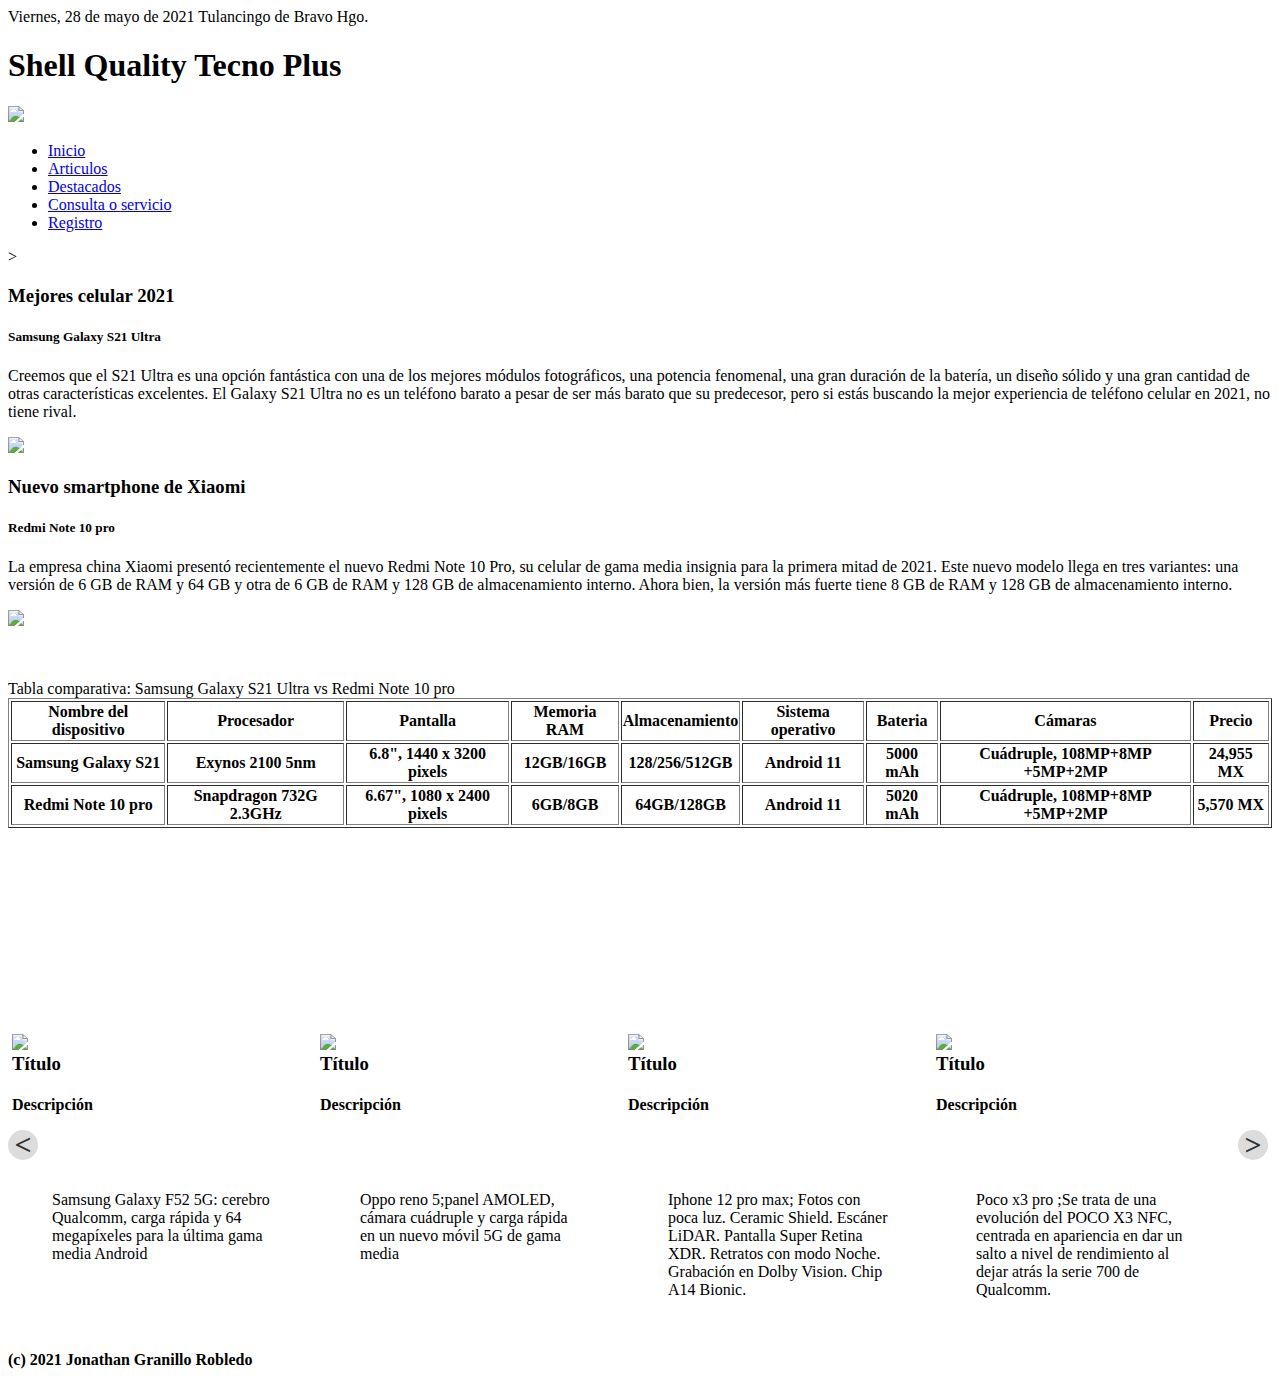
==== artículos.html @ 7acdbe5a "Update artículos.html" ====
<!DOCTYPE html>
<html>
 <head>
	<tittle> Viernes, 28 de mayo de 2021 Tulancingo de Bravo Hgo.</tittle>
    <meta charset="utf-8">
    <style>

        section article{
            width: 300px;
            height: 300px;
            float: left;
            /*border: 1px solid white;*/
        
            position: relative;
            margin: 4px;
            transform: scale(1,1);
            z-index: 1;
            transition: all 1s;
        }
         section article img{
            width: 100%;
            position: absolute;
            top: 0px;
            left: 0px;
        }

        section article p{
            position: absolute;
            padding: 40px;
        }
        
        .aumentado{
            z-index: 500;
            transform: scale(1.3,1.3);
            border: 1px solid white;
            box-shadow: 0px 0px 15px 0px yellow;
        }
        section{
            padding-top: 50px;
            width: 100%;
            height: 300px;
            overflow: hidden;

        }
        section .ribbon{
            width: 4000px;
            position: relative;
            left: 0px;
            transition: all 1s;
        }
        .botonredondo{
            width: 30px;
            height: 30px;
            border-radius: 30px;
            background: rgb(220,220,220);
            color: rgb(50,50,50);
            font-size: 30px;
            text-align: center;
            line-height: 30px;
            font-weight: bold;
            position: absolute;
        }
        .botones{
            width: 100%;
            position: absolute;
            z-index: 1000; /*para traer los botones al frente*/
        }
        .anterior{
            top: 100px;
            transform: rotate(180deg);
        }
        .posterior{
            right: 20px;
            top: 100px;
        }
    </style>
    <div class="clearfix"></div>


    <script src="lib/jquery-3.6.0.min.js">
    </script>

    <script>
        var desfase = 0; //esto lo hago al final de poner el .ribbon.css
        $(document).ready(function(){
            $("section article").hover (function(){
            $(this).addClass("aumentado")   
            })
            $("section article").mouseout (function(){
            $(this).removeClass("aumentado")    
            })
            $(".anterior").click (function(){
                //console.log("Izquierdo"); primero lo pruebo asi y despues modifico en el ribbon:position,left, transition.
                desfase--;
                $(".ribbon").css("left",(desfase*200)+"px")
            })
            $(".posterior").click (function(){
                //console.log("Derecho");
                desfase++;
                //$(".ribbon").css("left","200px")
                $(".ribbon").css("left",(desfase*200)+"px")
            })
        })
    </script>
    <div class="clearfix"></div>
	<!--comentario-->
	<meta charset="utf-8">
	<meta name="description" content="págia de tecnología- Estudiante de la carrera Tic´s">
	<link rel="stylesheet" type="text/css" href="mis_estilos.css">	
  </head>
    <body>
	 <h1 id="01"> Shell Quality Tecno Plus </h1> 

	  <img src=" img001/logo.jpg" style="width: 150PX;">
    </body>

    <header>
	
	    <nav>
		    <ul>
		       <li><a href="index.html">Inicio<a/></li>
		       <li><a href="artículos.html">Articulos<a/></li></li>
		       <li> <a href="destacados.html">Destacados<a/></li>
		       <li> <a href="consulta o servicio.html">Consulta o servicio<a/></li></li>
                <li><a href="index.php">Registro<a/></li>
	        </ul>
	    </nav>
	   <div class="clearfix"></div>
    </header>>
    <main>
	  <h3>Mejores celular 2021</h3>
            <h5>Samsung Galaxy S21 Ultra</h5>
            <p>
             Creemos que el S21 Ultra es una opción fantástica con una de los mejores módulos fotográficos, una potencia fenomenal, una gran duración de la batería, un diseño sólido y una gran cantidad de otras características excelentes. El Galaxy S21 Ultra no es un teléfono barato a pesar de ser más barato que su predecesor, pero si estás buscando la mejor experiencia de teléfono celular en 2021, no tiene rival.
            </p>
            <img src="img001/Samsung-Galaxy-S21-Ultra-5G-500x500.jpg" style="width: 100PX;">
        
    

        <h3>Nuevo smartphone de Xiaomi</h3>
        <article>
            <h5>Redmi Note 10 pro</h5>
            <p>
                La empresa china Xiaomi presentó recientemente el nuevo Redmi Note 10 Pro, su celular de gama media insignia para la primera mitad de 2021.
                Este nuevo modelo llega en tres variantes: una versión de 6 GB de RAM y 64 GB y otra de 6 GB de RAM y 128 GB de almacenamiento interno. Ahora bien, la versión más fuerte tiene 8 GB de RAM y 128 GB de almacenamiento interno.
            </p>
            <img src="img001/Note10Pro7272.jpg" style="width: 200PX;">  
    <section id= "tabla_com">
    	Tabla comparativa:
        Samsung Galaxy S21 Ultra vs Redmi Note 10 pro
        <table border="1">
        	<t1r>
        		<th>Nombre del dispositivo</th> 
        	    <th>Procesador</th>
        	    <th>Pantalla</th> 
        	    <th>Memoria RAM</th>
        	    <th>Almacenamiento</th>
        	    <th>Sistema operativo</th>
        	    <th>Bateria</th>
        	    <th>Cámaras</th>
        	    <th>Precio</th>
        	</tr>

        	<tr>
        	   <th>Samsung Galaxy S21</th>  
        	   <th>Exynos 2100 5nm</th>
        	   <th> 6.8", 1440 x 3200 pixels</th> 
        	   <th>12GB/16GB</th>
        	   <th>128/256/512GB</th>
        	   <th>Android 11</th>
        	   <th>5000 mAh</th>
        	   <th>Cuádruple, 108MP+8MP +5MP+2MP</th>
        	   <th>24,955 MX</th>
        	 

        	</tr>

        	<tr>
        		<th> Redmi Note 10 pro </th>  
        	    <th> Snapdragon 732G 2.3GHz </th> 
        	    <th> 6.67", 1080 x 2400 pixels </th> 
        	    <th>6GB/8GB</th>   
        	    <th>64GB/128GB</th>
        	    <th>Android 11</th>
        	    <th>5020 mAh</th>
        	    <th>Cuádruple, 108MP+8MP +5MP+2MP</th>
        	    <th>5,570 MX</th>
        	</tr>
        </table>
    </section>

    <div class="clearfix"></div>

    </section>
        
        <div id="container">
            <section>
                <div class="botones">
                    <div class="botonredondo anterior">
                        >   
                    </div>
                    <div class="botonredondo posterior">
                        >
                    </div>
                </div>
                <div class="ribbon">    
                    
                        <article class="art">
                            <div class="contenido">
                                <img src="img001/f52.jpg" >
                                <h3>Título</h3>
                                <h4>Descripción</h4>
                                <p> Samsung Galaxy F52 5G: cerebro Qualcomm, carga rápida y 64 megapíxeles para la última gama media Android</p>
                            </div>
                        </article>
                        <article class="art">
                            <div class="contenido">
                                <img src="img001/reno.jpg">
                                <h3>Título</h3>
                                <h4>Descripción</h4>
                                <p>Oppo reno 5;panel AMOLED, cámara cuádruple y carga rápida en un nuevo móvil 5G de gama media</p>
                            </div>
                        </article>
                        <article class="art">
                            <div class="contenido">
                                <img src="img001/apple12.jpg">
                                <h3>Título</h3>
                                <h4>Descripción</h4>
                                <p> Iphone 12 pro max; Fotos con poca luz. Ceramic Shield. Escáner LiDAR. Pantalla Super Retina XDR. Retratos con modo Noche. Grabación en Dolby Vision. Chip A14 Bionic. </p>
                        
                            </div>
                        </article>
                        <article class="art">
                            <div class="contenido">
                                <img src="img001/images_1.jpg">
                                <h3>Título</h3>
                                <h4>Descripción</h4>
                                <p>Poco x3 pro ;Se trata de una evolución del POCO X3 NFC, centrada en apariencia en dar un salto a nivel de rendimiento al dejar atrás la serie 700 de Qualcomm. </p>   
                            </div>
                        </article>
                    </div>
            </section>
        </div>
    </main>
    <footer>
	   <h4>(c) 2021 Jonathan Granillo Robledo</h4> 
    </footer>
</html>
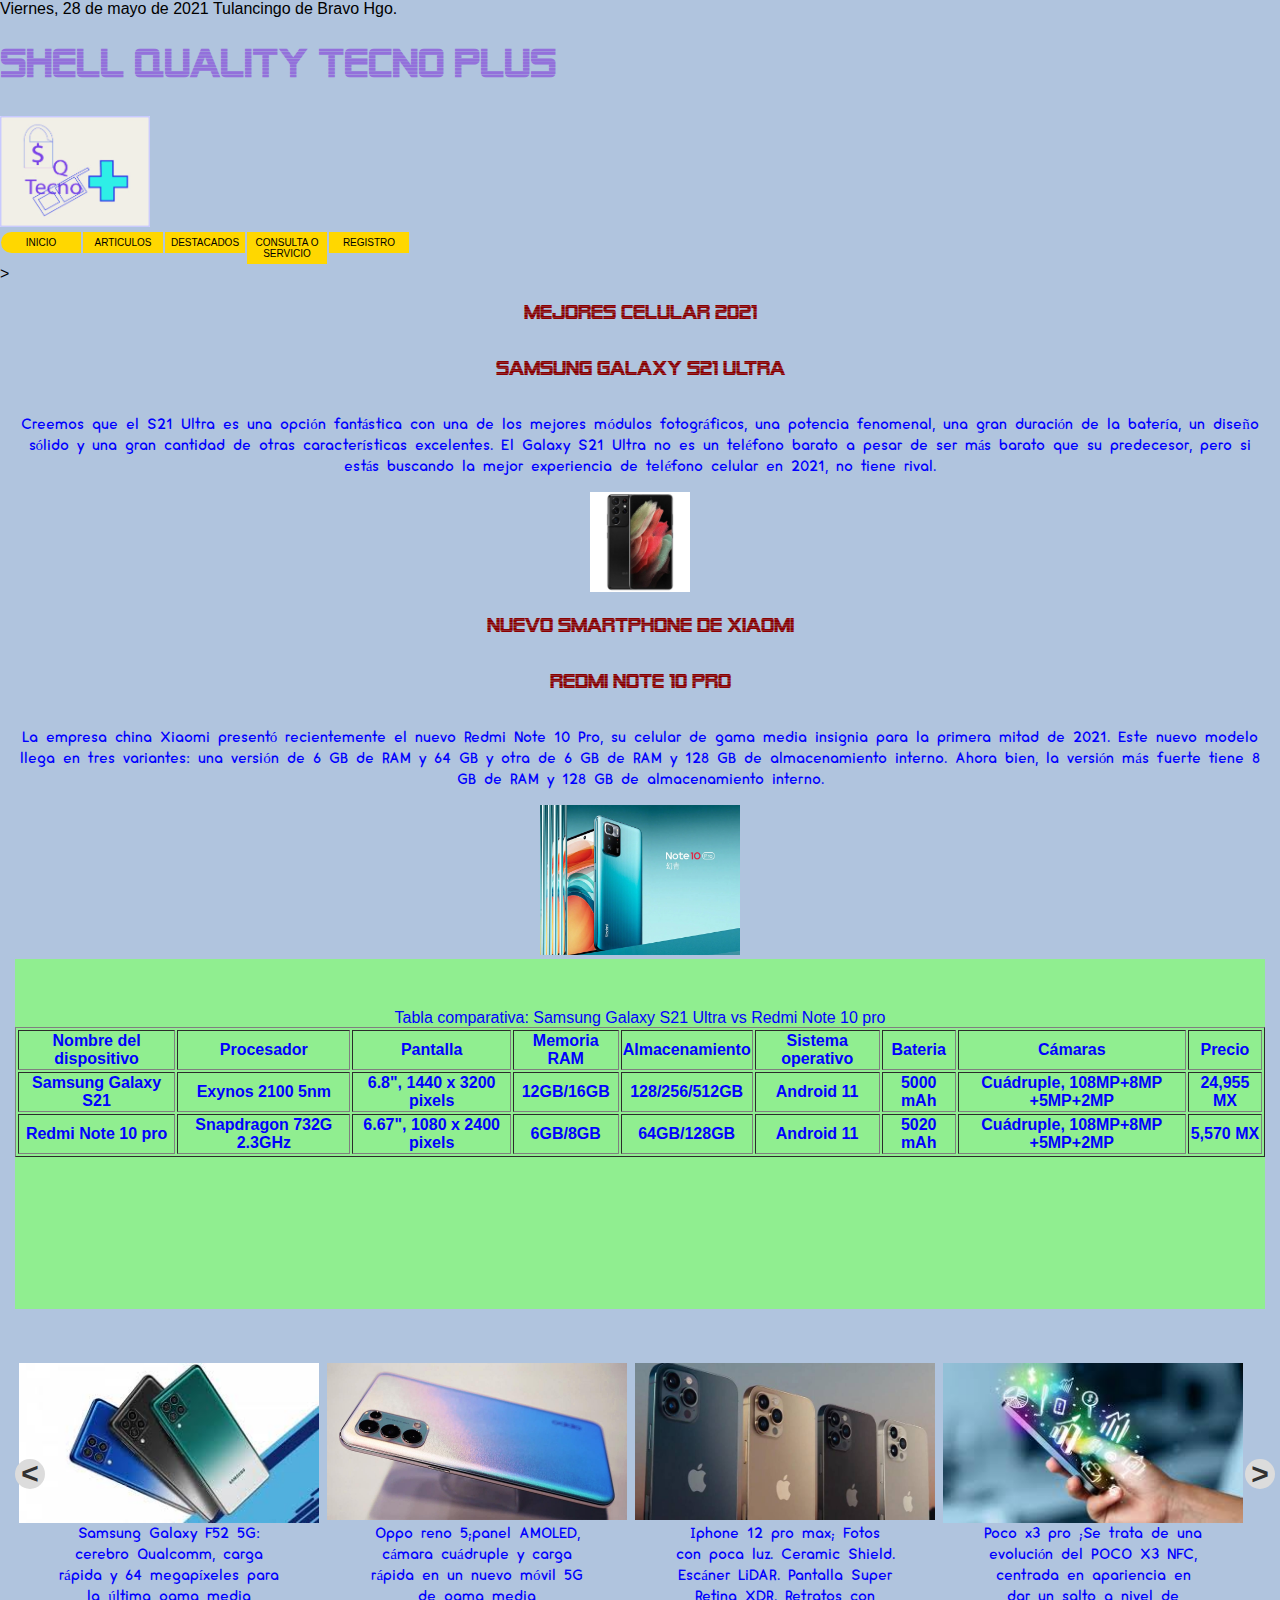
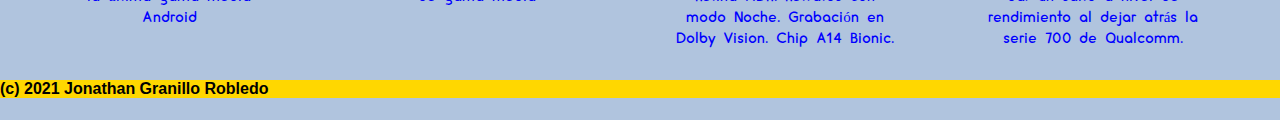
==== commit cb213ca9: "“prueba”" ====
--- a/artículos.html
+++ b/artículos.html
@@ -121,7 +121,7 @@
 		       <li><a href="index.html">Inicio<a/></li>
 		       <li><a href="artículos.html">Articulos<a/></li></li>
 		       <li> <a href="destacados.html">Destacados<a/></li>
-		       <li> <a href="consulta o servicio.html">Consulta o servicio<a/></li></li>
+		       <li> <a href="Consulta o servicio.html">Consulta o servicio<a/></li></li>
                 <li><a href="index.php">Registro<a/></li>
 	        </ul>
 	    </nav>
@@ -245,4 +245,4 @@
     <footer>
 	   <h4>(c) 2021 Jonathan Granillo Robledo</h4> 
     </footer>
-</html>
+</html>--- a/mis_estilos.css
+++ b/mis_estilos.css
@@ -0,0 +1,294 @@
+/*FUNTES*/
+
+@font-face{
+
+	font-family: sky;
+	src:url("fuentes/AlienB.ttf");
+}
+
+@font-face{
+
+	font-family: sky_01;
+	src:url("fuentes/AlienB.ttf");
+}
+
+@font-face{
+
+	font-family: sky_02;
+	src:url("fuentes/cream-DEMO.otf");
+}
+
+/*FUENTES*/
+
+/*estilos generales*/
+h1{
+
+	color: #9370DB ;
+	background: #B0C4DE;
+}
+
+h2{
+
+ color: #F5FFFA ;
+ position: center;
+	
+}
+
+
+h3,h5{
+
+ color: #8B0000 ;	
+}
+
+footer{
+ background: #FFD700;
+}
+
+
+header{
+ background: #B0C4DE;
+ margin:0px;
+ padding:0px;
+}
+
+
+head{
+ background: #FFD700;
+ margin:0px;
+ padding:0px;
+}
+
+
+body{
+ background: #B0C4DE;
+ margin:0px;
+ padding:0px;
+ font-family: sans-serif; 
+}
+/*estilos generales*/
+
+/*Estilos cabecera*/
+#imagenfoto{
+ float:left;
+ margin-top: 20px;
+}
+
+img{
+ float:center;
+}
+
+h1{
+	font-family: sky;
+	font-size: 40px;
+}
+
+
+h2{
+
+ font-family: sky_01;
+	font-size: 20px;
+}
+
+
+h3{
+
+ font-family: sky_01;
+	font-size: 20px;
+}
+
+
+h5{
+
+ font-family: sky_01;
+	font-size: 20px;
+}
+
+
+p{
+
+ font-family: sky_02;
+	font-size: 15px;
+}
+/*Estilos cabecera*/
+
+main{
+ background: #B0C4DE;
+ margin:15px;
+ padding:0px;
+ text-align: center;
+}
+
+
+
+#contacto{
+
+	color: #0000FF ;
+	background: #B0C4DE;	
+}
+
+#carusel{
+
+
+ background: #B0C4DE;
+}
+
+
+#last{
+
+
+ background: #B0C4DE;
+}
+
+
+#featured{
+
+ background: #B0C4DE;
+}
+
+ul{
+ color:#7FFF00;
+}
+
+li{
+
+ color: #00FF00;
+ background: #FFD700;
+}
+
+p{
+
+ color: #0000FF ;
+}
+
+#tabla_com{
+
+ color:#0000FF;
+ background: #90EE90;
+
+}
+
+nav ul li a{
+	text-decoration: none;
+	color: inherit;
+}
+
+nav ul{
+	padding: 0px;
+	margin: 0px;
+}
+
+nav ul li{
+	padding: 5px;
+	margin: 1px;
+	list-style-type: none;
+	float: left;
+	background: #FFD700;
+	color:black;
+	text-transform: uppercase;
+	width: 70px;
+	font-size: 10px;
+	text-align: center;
+	transition: all 1s;
+}
+
+
+.clearfix{
+	clear:both;
+}
+
+nav ul li:first-child{
+	border-radius: 15px 0px 0px 15px;
+}
+
+
+nav ul li:last-child{
+
+	border-radius: 0px 15px 15px 0px;
+
+}
+
+
+nav ul li:hover{
+    background: #9370DB;
+	color:#8B0000;
+}
+
+
+/*TRABAJO CON CARRUCEL*/
+
+
+#carousel #contenedorcarrusel .diapositiva img{
+	width: 100%
+}
+
+#carousel #contenedorcarrusel .diapositiva{
+    width: 800px;
+    height: 800px;
+    float:left;
+} 
+
+#contenedorcarrucel{
+    width: 800px;
+    height: 800px;
+    overflow: hidden;
+}
+
+#mascara{
+	width: 34000px;
+	height: 800px;
+	animation: mueve 20s;
+    animation-iteration-count: infinite;
+    position: relative;
+}
+
+@keyframes mueve{
+    0%{left:0px}
+    20%{left:0px}
+    25%{left:-800px}
+    45%{left:-800px}
+    50%{left:-1600px}
+    70%{left:-1600px}
+    75%{left:-2400px}
+    100%{left:-2400px}
+    100%{left:-3200px}
+}
+
+/*TRABAJO CON CARRUCEL*/
+
+/*////blog pagina principal//////*/
+
+#blog article{
+ width: 25%;
+ float: left;
+}
+
+#blog article img{
+ width: 100%;
+}
+
+#blog article .contienearticulo{
+ padding: 5px;
+}
+/* ///// blog pagina principal///////*/
+
+/* ///// Destaados pagina principal///////*/
+
+#highlights article{
+ width: 25%;
+ float:left;
+}
+
+#highlights article img{
+ width: 100%;
+} 
+
+#highlights article .contienearticulo{
+ padding:5px;
+}
+
+
+
+
+
+
+/* ///// Destaados pagina principal///////*/
